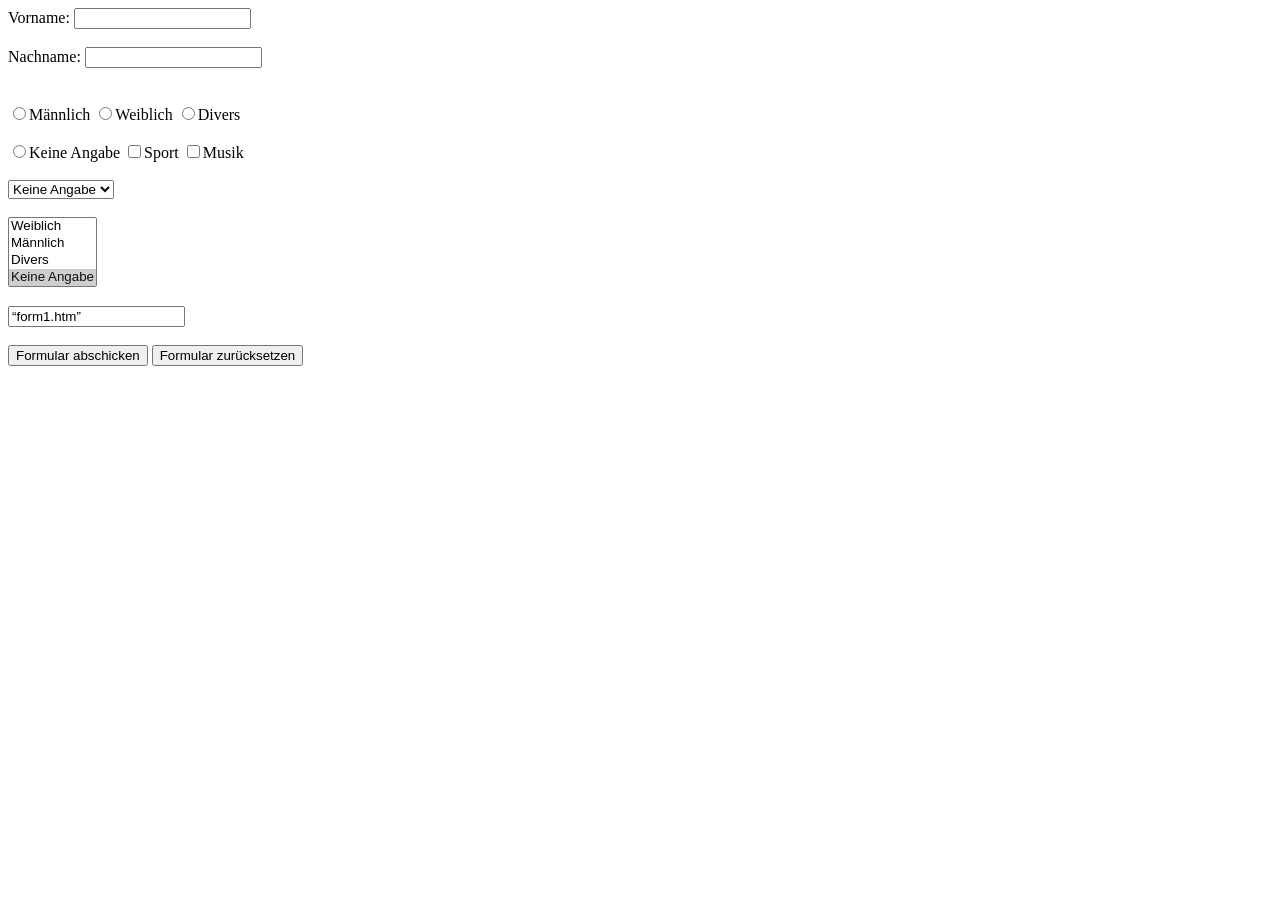
==== Zielseite.html @ 3534843f "hi" ====
<!DOCTYPE html>
<html lang="en">
<head>

    <meta charset="UTF-8">
    <meta name="viewport" content="width=device-width, initial-scale=1.0">
    <title>Document</title>
</head>
<body>

    

<form action="mailto:adresse@mail.com" 
method="post" enctype="text/plain">
Vorname: 
<input type="text" name="vorname">
<br><br>
Nachname:
<input type="text" name="nachname">
</form>
<br></br>

<input type="radio" name="geschlecht" value="maennlich">Männlich
<input type="radio" name="geschlecht" value="weiblich">Weiblich
<input type="radio" name="geschlecht" value="divers">Divers<br><br>
<input type="radio" name="geschlecht" value="keineAngabe">Keine Angabe

<b></b>

<input type="checkbox" name="interesse" 
value="sport">Sport
<input type="checkbox" name="interesse" 
value="musik">Musik<br></br>

<select name="geschlecht">
<option value="weiblich">Weiblich</option>
<option value="maennlich">Männlich</option>
<option value="divers">Divers</option>
<option value="keineAngabe" selected>Keine Angabe</option>
</select>
<br></br>

<select name="geschlecht" multiple>
<option value="weiblich">Weiblich</option>
<option value="maennlich">Männlich</option>
<option value="divers">Divers</option>
<option value="keineAngabe" selected>Keine Angabe</option>
</select>


<br></br>
<input type=“hidden” name=“seite” 
value=“form1.htm”>
<br></br>

<input type="submit" 
value="Formular abschicken">
<input type="reset" 
value="Formular zurücksetzen">

</body>
</html>
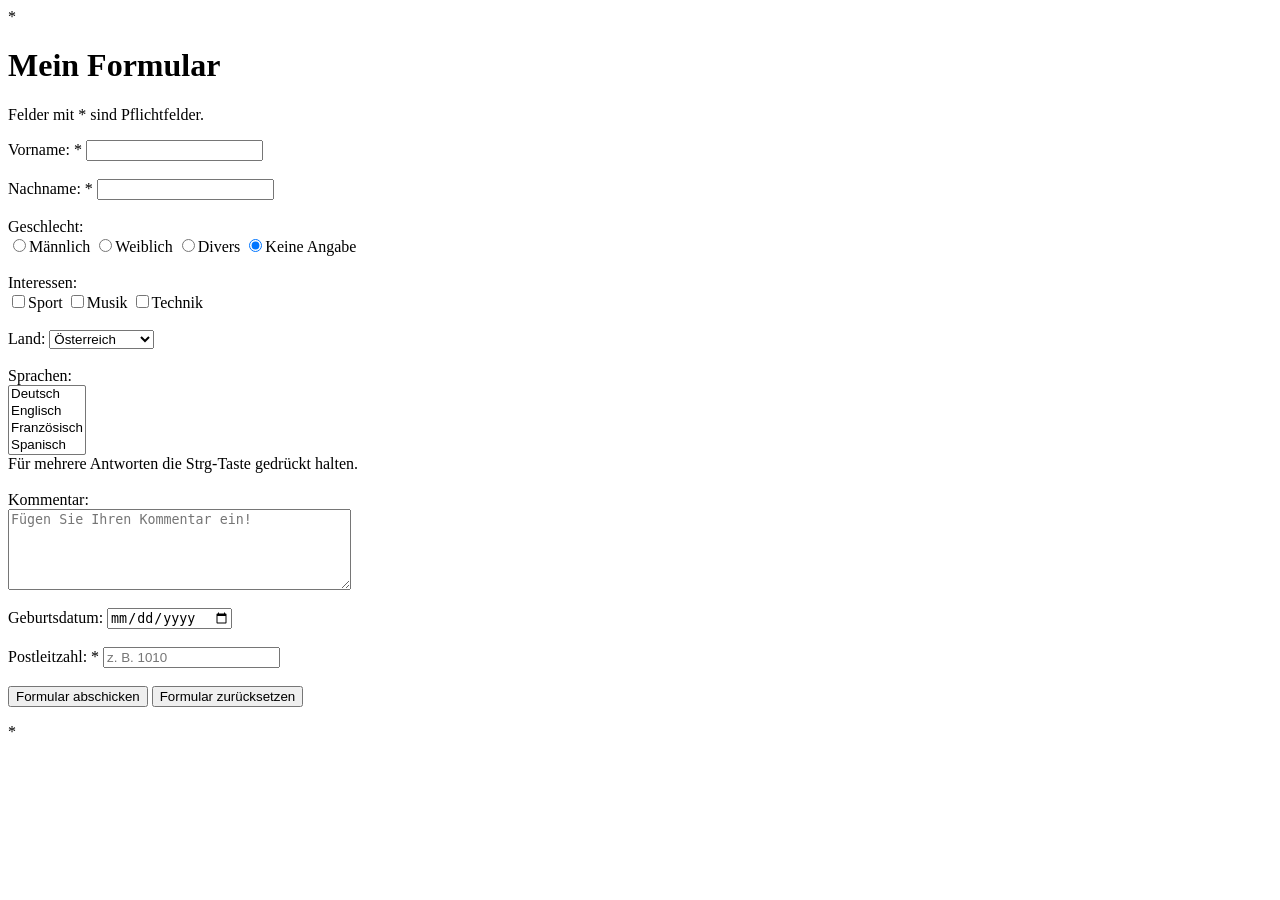
==== commit 0d0601ec: "HIHIHIH" ====
--- a/Zielseite.html
+++ b/Zielseite.html
@@ -1,62 +1,85 @@
-<!DOCTYPE html>
-<html lang="en">
+*<!DOCTYPE html>
+<html lang="de">
 <head>
-
     <meta charset="UTF-8">
     <meta name="viewport" content="width=device-width, initial-scale=1.0">
-    <title>Document</title>
+    <title>Formular</title>
 </head>
 <body>
+    <h1>Mein Formular</h1>
+    <p>Felder mit * sind Pflichtfelder.</p>
 
-    
+    <form action="mailto:DEINE-EMAIL@example.com?subject=Formularanfrage"
+          method="post" enctype="text/plain">
 
-<form action="mailto:adresse@mail.com" 
-method="post" enctype="text/plain">
-Vorname: 
-<input type="text" name="vorname">
-<br><br>
-Nachname:
-<input type="text" name="nachname">
-</form>
-<br></br>
+        Vorname: *
+        <input type="text" name="vorname" required>
+        <br><br>
 
-<input type="radio" name="geschlecht" value="maennlich">Männlich
-<input type="radio" name="geschlecht" value="weiblich">Weiblich
-<input type="radio" name="geschlecht" value="divers">Divers<br><br>
-<input type="radio" name="geschlecht" value="keineAngabe">Keine Angabe
+        Nachname: *
+        <input type="text" name="nachname" required>
+        <br><br>
 
-<b></b>
+        Geschlecht:
+        <br>
+        <input type="radio" name="geschlecht" value="maennlich">Männlich
+        <input type="radio" name="geschlecht" value="weiblich">Weiblich
+        <input type="radio" name="geschlecht" value="divers">Divers
+        <input type="radio" name="geschlecht" value="keineAngabe" checked>Keine Angabe
+        <br><br>
 
-<input type="checkbox" name="interesse" 
-value="sport">Sport
-<input type="checkbox" name="interesse" 
-value="musik">Musik<br></br>
+        Interessen:
+        <br>
+        <input type="checkbox" name="interesse" value="sport">Sport
+        <input type="checkbox" name="interesse" value="musik">Musik
+        <input type="checkbox" name="interesse" value="technik">Technik
+        <br><br>
 
-<select name="geschlecht">
-<option value="weiblich">Weiblich</option>
-<option value="maennlich">Männlich</option>
-<option value="divers">Divers</option>
-<option value="keineAngabe" selected>Keine Angabe</option>
-</select>
-<br></br>
+        Land:
+        <select name="land">
+            <option value="oesterreich" selected>Österreich</option>
+            <option value="deutschland">Deutschland</option>
+            <option value="schweiz">Schweiz</option>
+            <option value="anderes">Anderes Land</option>
+        </select>
+        <br><br>
 
-<select name="geschlecht" multiple>
-<option value="weiblich">Weiblich</option>
-<option value="maennlich">Männlich</option>
-<option value="divers">Divers</option>
-<option value="keineAngabe" selected>Keine Angabe</option>
-</select>
+        Sprachen:
+        <br>
+        <select name="sprachen" multiple size="4">
+            <option value="deutsch">Deutsch</option>
+            <option value="englisch">Englisch</option>
+            <option value="franzoesisch">Französisch</option>
+            <option value="spanisch">Spanisch</option>
+        </select>
+        <br>
+        Für mehrere Antworten die Strg-Taste gedrückt halten.
+        <br><br>
 
+        Kommentar:
+        <br>
+        <textarea name="kommentar" rows="5" cols="40"
+                  placeholder="Fügen Sie Ihren Kommentar ein!"></textarea>
+        <br><br>
 
-<br></br>
-<input type=“hidden” name=“seite” 
-value=“form1.htm”>
-<br></br>
+        Geburtsdatum:
+        <input type="date" name="geburtsdatum">
+        <br><br>
 
-<input type="submit" 
-value="Formular abschicken">
-<input type="reset" 
-value="Formular zurücksetzen">
+        Postleitzahl: *
+        <input type="text" name="postleitzahl"
+               pattern="[0-9]{4}"
+               maxlength="4"
+               placeholder="z. B. 1010"
+               title="Bitte genau vier Ziffern eingeben."
+               required>
+        <br><br>
 
+        <input type="hidden" name="seite" value="index.html">
+
+        <input type="submit" value="Formular abschicken">
+        <input type="reset" value="Formular zurücksetzen">
+
+    </form>
 </body>
-</html>+</html>*
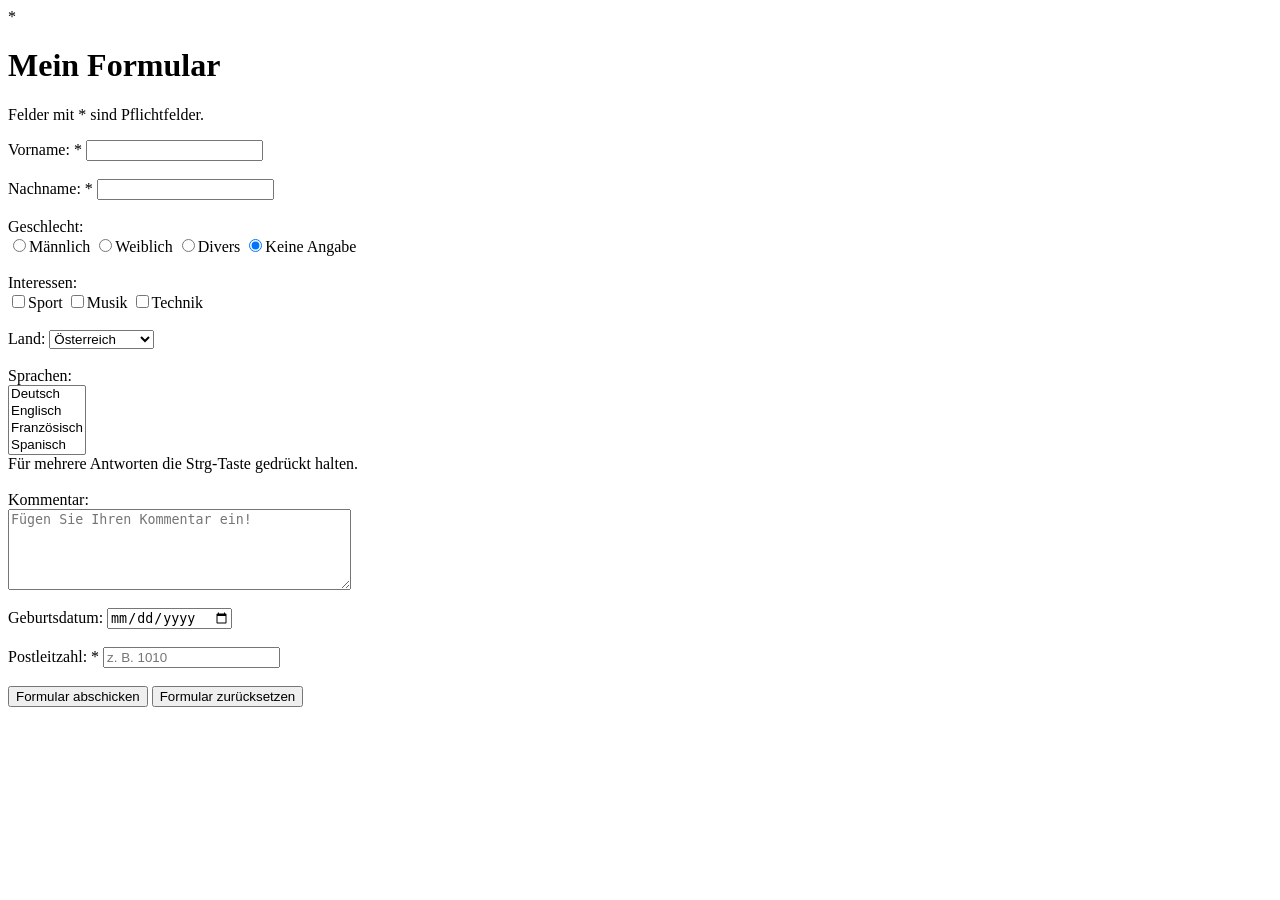
==== commit 730dd9c6: "Lina" ====
--- a/Zielseite.html
+++ b/Zielseite.html
@@ -80,6 +80,6 @@
         <input type="submit" value="Formular abschicken">
         <input type="reset" value="Formular zurücksetzen">
 
-    </form>
-</body>
-</html>*+    
+</body></form>
+</html>
